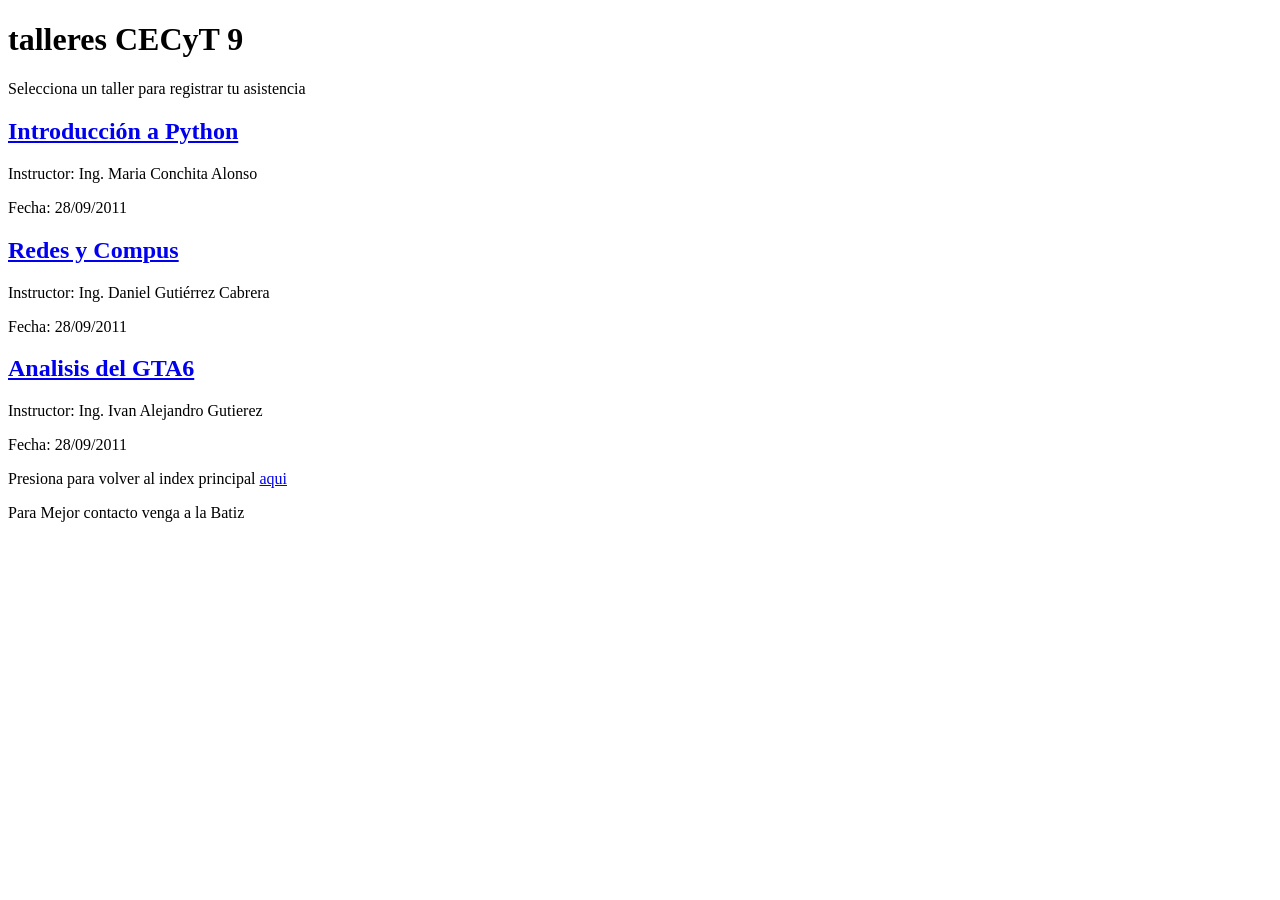
==== index.html @ fd16fa7e "cambios" ====
<!DOCTYPE html>
<html lang="es">
<head>
  <meta charset="UTF-8">
  <title>Catálogo de Talleres - CECyT 9</title>
  <link rel="stylesheet" href="./css/style.css">
</head>
<body>
    <header>
        <h1>talleres CECyT 9</h1>
        <p>Selecciona un taller para registrar tu asistencia</p>
    </header>
    <main>
        <section class="catalogo">
            <article class="tarjeta">
                <h2><a href="detalle.html">Introducción a Python</a></h2>
                <p>Instructor: Ing. Maria Conchita Alonso</p>
                <p>Fecha: 28/09/2011</p>
            </article>
        <article class="tarjeta">
                <h2><a href="detalle.html">Redes y Compus</a></h2>
                <p>Instructor: Ing. Daniel Gutiérrez Cabrera</p>
                <p>Fecha: 28/09/2011</p>
            </article>
            <article class="tarjeta">
                <h2><a href="detalle.html">Analisis del GTA6</a></h2>
                <p>Instructor: Ing. Ivan Alejandro Gutierez</p>
                <p>Fecha: 28/09/2011</p>
            </article>
        </section>
    </main>
   <p>Presiona para volver al index principal <a href="../index.html">aqui</a></p>
    <footer>
        <p>Para Mejor contacto venga a la Batiz</p>
    </footer>
</body>
</html>
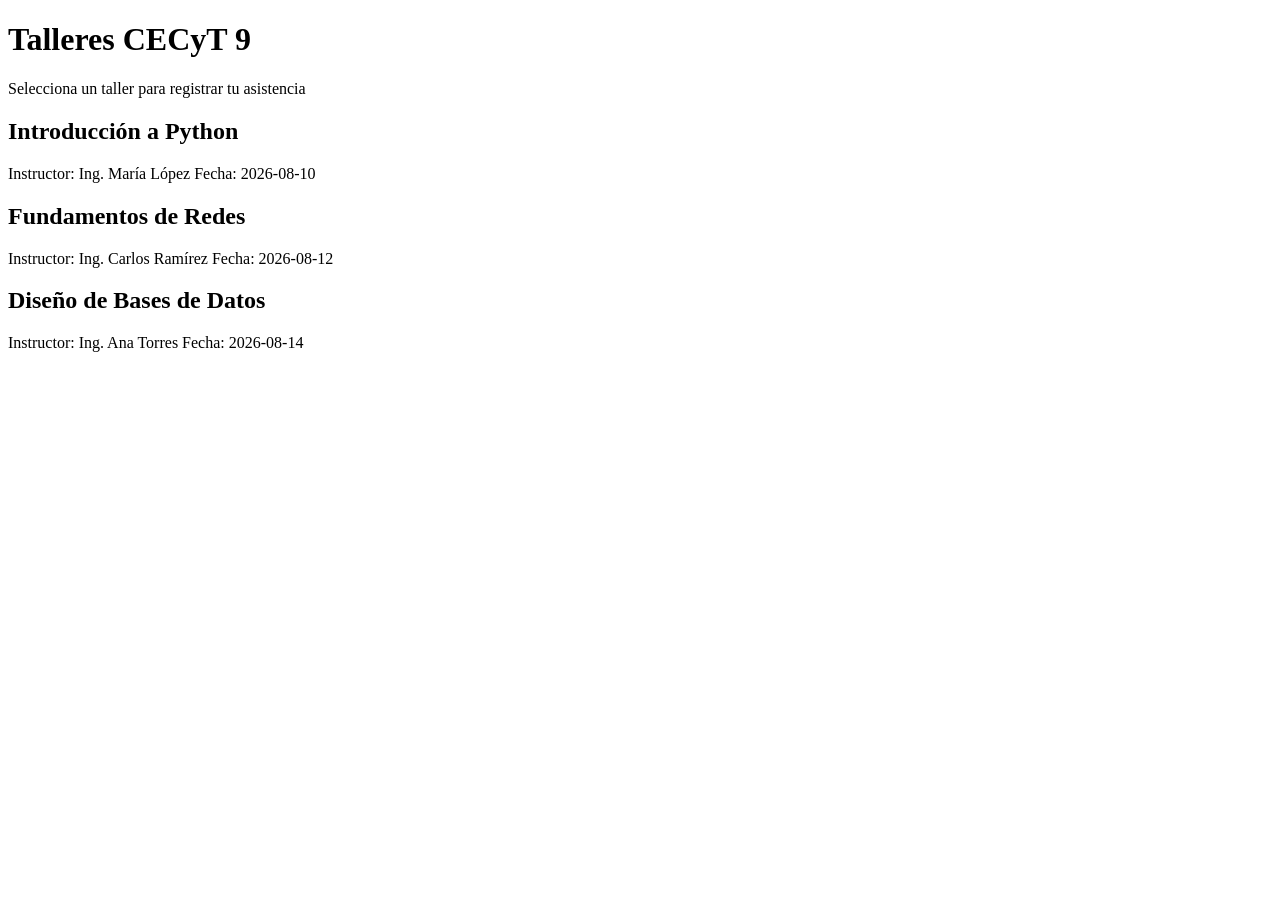
==== commit a877d0fa: "index" ====
--- a/index.html
+++ b/index.html
@@ -1,37 +1,43 @@
 <!DOCTYPE html>
 <html lang="es">
 <head>
-  <meta charset="UTF-8">
-  <title>Catálogo de Talleres - CECyT 9</title>
-  <link rel="stylesheet" href="./css/style.css">
+    <meta charset="UTF-8">
+    <meta name="viewport" content="width=device-width, initial-scale=1.0">
+    <title>Talleres CECyT 9</title>
+    <link rel="stylesheet" href="styles.css">
 </head>
 <body>
-    <header>
-        <h1>talleres CECyT 9</h1>
-        <p>Selecciona un taller para registrar tu asistencia</p>
-    </header>
-    <main>
-        <section class="catalogo">
-            <article class="tarjeta">
-                <h2><a href="detalle.html">Introducción a Python</a></h2>
-                <p>Instructor: Ing. Maria Conchita Alonso</p>
-                <p>Fecha: 28/09/2011</p>
-            </article>
-        <article class="tarjeta">
-                <h2><a href="detalle.html">Redes y Compus</a></h2>
-                <p>Instructor: Ing. Daniel Gutiérrez Cabrera</p>
-                <p>Fecha: 28/09/2011</p>
-            </article>
-            <article class="tarjeta">
-                <h2><a href="detalle.html">Analisis del GTA6</a></h2>
-                <p>Instructor: Ing. Ivan Alejandro Gutierez</p>
-                <p>Fecha: 28/09/2011</p>
-            </article>
-        </section>
-    </main>
-   <p>Presiona para volver al index principal <a href="../index.html">aqui</a></p>
-    <footer>
-        <p>Para Mejor contacto venga a la Batiz</p>
-    </footer>
+
+    <div class="container">
+        <h1>Talleres CECyT 9</h1>
+        <p class="subtitle">Selecciona un taller para registrar tu asistencia</p>
+
+        <div class="cards-grid">
+            <div class="card">
+                <h2 class="card-title">Introducción a Python</h2>
+                <div class="card-info">
+                    <span>Instructor: Ing. María López</span>
+                    <span>Fecha: 2026-08-10</span>
+                </div>
+            </div>
+
+            <div class="card">
+                <h2 class="card-title">Fundamentos de Redes</h2>
+                <div class="card-info">
+                    <span>Instructor: Ing. Carlos Ramírez</span>
+                    <span>Fecha: 2026-08-12</span>
+                </div>
+            </div>
+
+            <div class="card">
+                <h2 class="card-title">Diseño de Bases de Datos</h2>
+                <div class="card-info">
+                    <span>Instructor: Ing. Ana Torres</span>
+                    <span>Fecha: 2026-08-14</span>
+                </div>
+            </div>
+        </div>
+    </div>
+
 </body>
 </html>
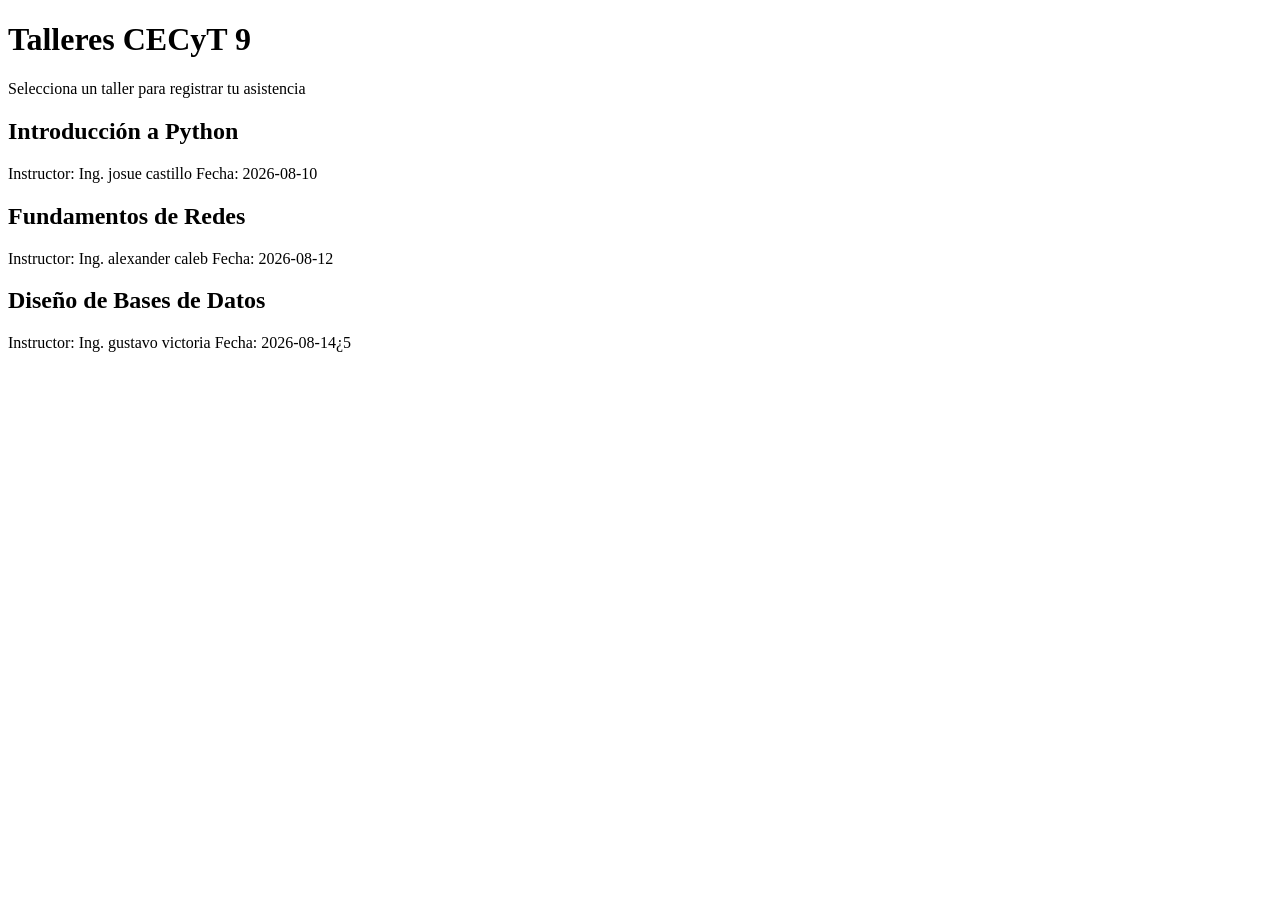
==== commit 7d71885a: "holaa" ====
--- a/index.html
+++ b/index.html
@@ -16,7 +16,7 @@
             <div class="card">
                 <h2 class="card-title">Introducción a Python</h2>
                 <div class="card-info">
-                    <span>Instructor: Ing. María López</span>
+                    <span>Instructor: Ing. josue castillo </span>
                     <span>Fecha: 2026-08-10</span>
                 </div>
             </div>
@@ -24,7 +24,7 @@
             <div class="card">
                 <h2 class="card-title">Fundamentos de Redes</h2>
                 <div class="card-info">
-                    <span>Instructor: Ing. Carlos Ramírez</span>
+                    <span>Instructor: Ing. alexander caleb</span>
                     <span>Fecha: 2026-08-12</span>
                 </div>
             </div>
@@ -32,8 +32,8 @@
             <div class="card">
                 <h2 class="card-title">Diseño de Bases de Datos</h2>
                 <div class="card-info">
-                    <span>Instructor: Ing. Ana Torres</span>
-                    <span>Fecha: 2026-08-14</span>
+                    <span>Instructor: Ing. gustavo victoria </span>
+                    <span>Fecha: 2026-08-14¿5</span>
                 </div>
             </div>
         </div>
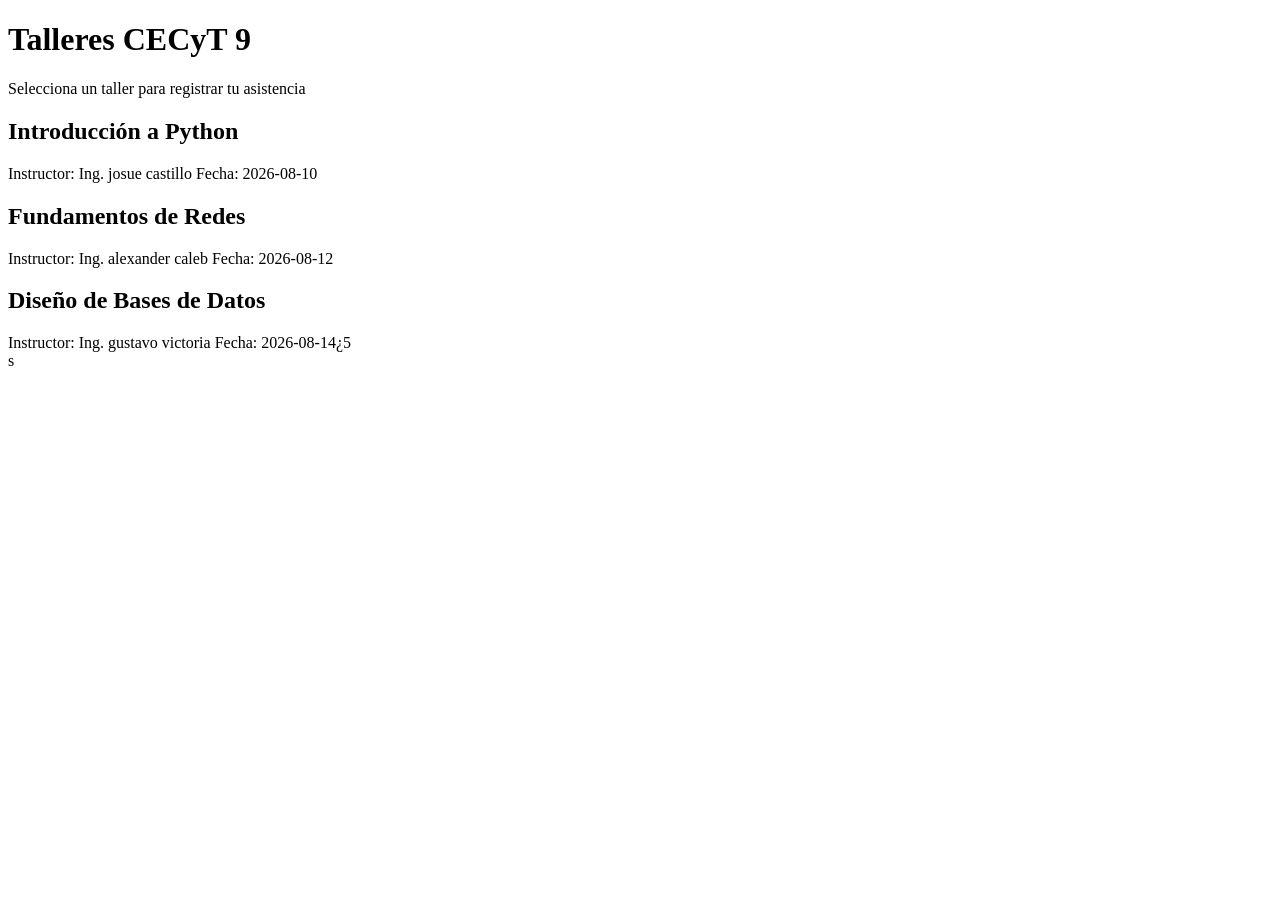
==== commit 804c54f9: "sonando el dembow" ====
--- a/index.html
+++ b/index.html
@@ -38,6 +38,6 @@
             </div>
         </div>
     </div>
-
+s
 </body>
 </html>
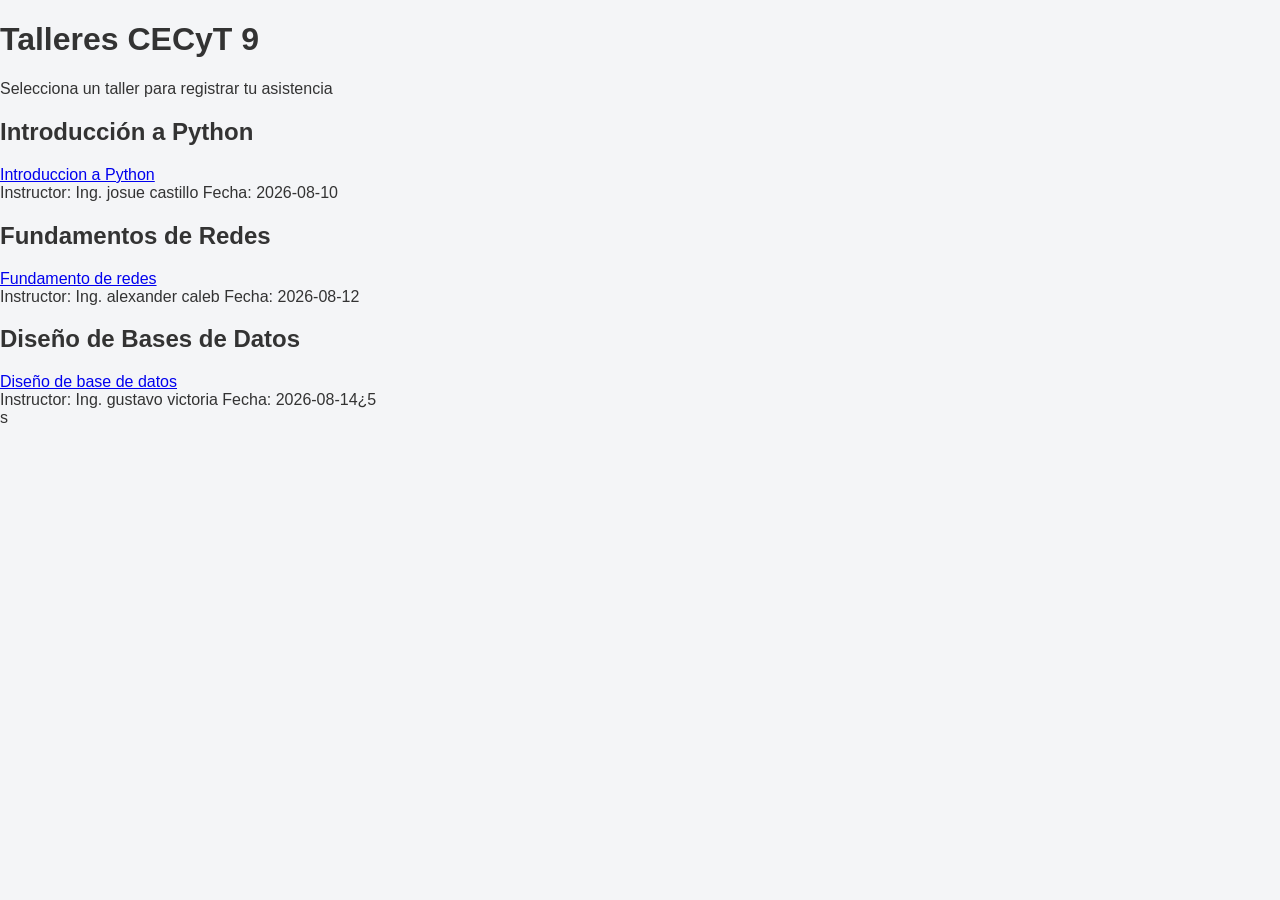
==== commit e91a5ff8: "No olviden los errores" ====
--- a/index.html
+++ b/index.html
@@ -4,7 +4,7 @@
     <meta charset="UTF-8">
     <meta name="viewport" content="width=device-width, initial-scale=1.0">
     <title>Talleres CECyT 9</title>
-    <link rel="stylesheet" href="styles.css">
+    <link rel="stylesheet" href="style.css">
 </head>
 <body>
 
@@ -15,6 +15,7 @@
         <div class="cards-grid">
             <div class="card">
                 <h2 class="card-title">Introducción a Python</h2>
+                <a href="detalle.html">Introduccion a Python</a>
                 <div class="card-info">
                     <span>Instructor: Ing. josue castillo </span>
                     <span>Fecha: 2026-08-10</span>
@@ -23,6 +24,7 @@
 
             <div class="card">
                 <h2 class="card-title">Fundamentos de Redes</h2>
+                <a href="detalle.html">Fundamento de redes</a>
                 <div class="card-info">
                     <span>Instructor: Ing. alexander caleb</span>
                     <span>Fecha: 2026-08-12</span>
@@ -31,6 +33,7 @@
 
             <div class="card">
                 <h2 class="card-title">Diseño de Bases de Datos</h2>
+                <a href="detalle.html">Diseño de base de datos</a>
                 <div class="card-info">
                     <span>Instructor: Ing. gustavo victoria </span>
                     <span>Fecha: 2026-08-14¿5</span>
--- a/style.css
+++ b/style.css
@@ -0,0 +1,86 @@
+body {
+    font-family: 'Segoe UI', Tahoma, sans-serif;
+    background-color: #f4f5f7; 
+    color: #333;
+    margin: 0;
+    padding: 0;
+}
+
+header {
+    max-width: 950px;
+    margin: 0 auto;
+    padding: 60px 20px 10px;
+}
+
+header h1 {
+    font-size: 2.2rem;
+    margin-bottom: 5px;
+    color: #1a1a1a;
+}
+
+header p {
+    color: #666;
+    font-size: 1.1rem;
+    margin-top: 0;
+}
+
+main {
+    max-width: 950px;
+    margin: 0 auto;
+    padding: 20px;
+}
+
+.catalogo {
+    display: grid;
+    grid-template-columns: repeat(auto-fit, minmax(280px, 1fr));
+    gap: 25px;
+}
+
+.tarjeta {
+    background-color: #ffffff;
+    padding: 25px;
+    border-radius: 8px;
+    border: 1px solid #e0e0e0;
+    box-shadow: 0 4px 6px rgba(0,0,0,0.05);
+}
+
+.tarjeta h2 {
+    font-size: 1.4rem;
+    margin-top: 0;
+    margin-bottom: 15px;
+}
+
+.tarjeta h2 a {
+    text-decoration: none;
+    color: #222;
+}
+
+.tarjeta h2 a:hover {
+    color: #007bff;
+}
+
+.tarjeta p {
+    color: #555;
+    line-height: 1.5;
+    margin: 8px 0;
+}
+
+body > p {
+    max-width: 950px;
+    margin: 20px auto;
+    padding: 0 20px;
+    color: #666;
+}
+
+body > p a {
+    color: #007bff;
+    text-decoration: none;
+}
+
+footer {
+    max-width: 950px;
+    margin: 20px auto;
+    padding: 20px;
+    border-top: 1px solid #eaeaea;
+    color: #888;
+}
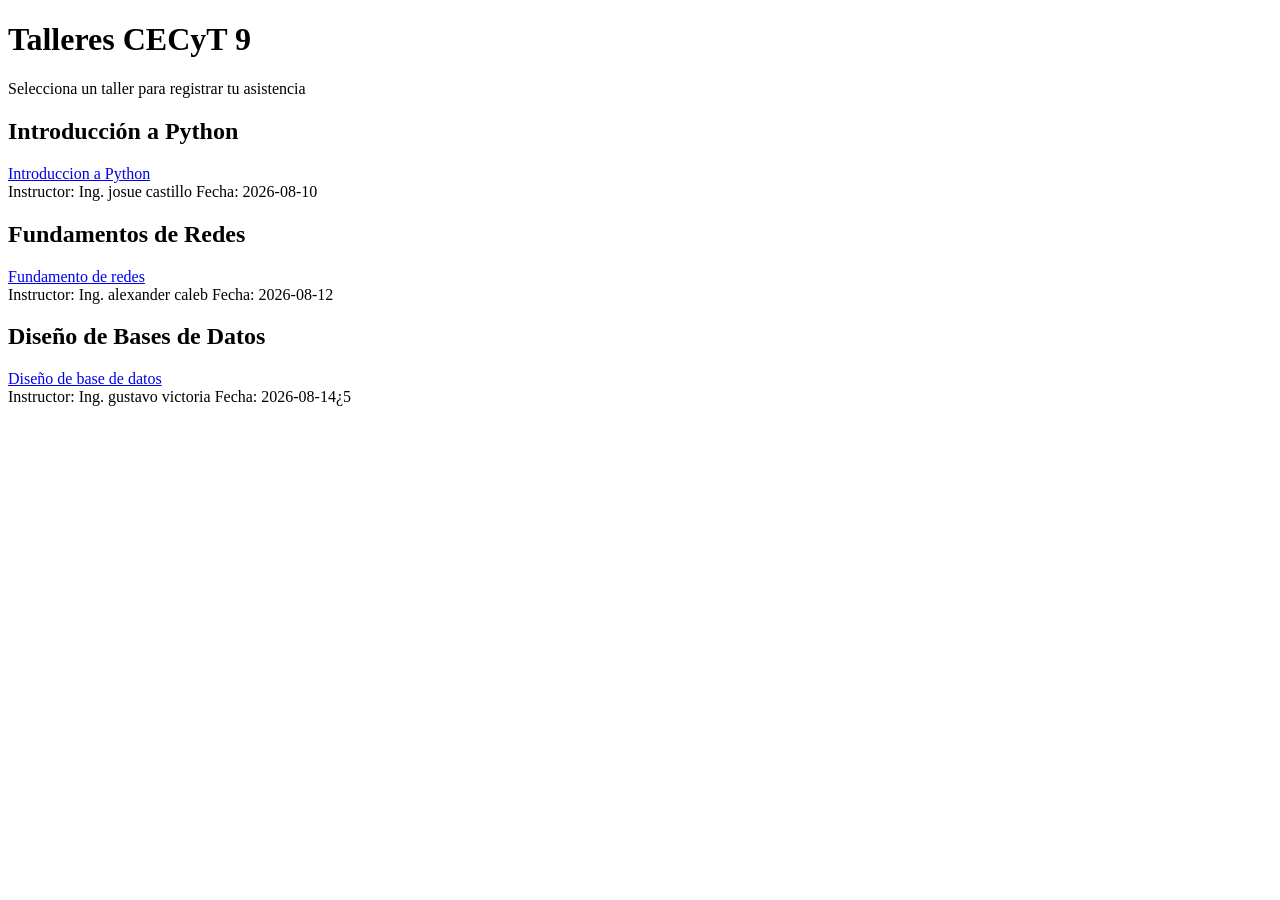
==== commit 9e61cf7c: "Index.html ct" ====
--- a/index.html
+++ b/index.html
@@ -4,7 +4,7 @@
     <meta charset="UTF-8">
     <meta name="viewport" content="width=device-width, initial-scale=1.0">
     <title>Talleres CECyT 9</title>
-    <link rel="stylesheet" href="style.css">
+    <link rel="stylesheet" href="./css/registro.css">
 </head>
 <body>
 
@@ -41,6 +41,5 @@
             </div>
         </div>
     </div>
-s
 </body>
 </html>
